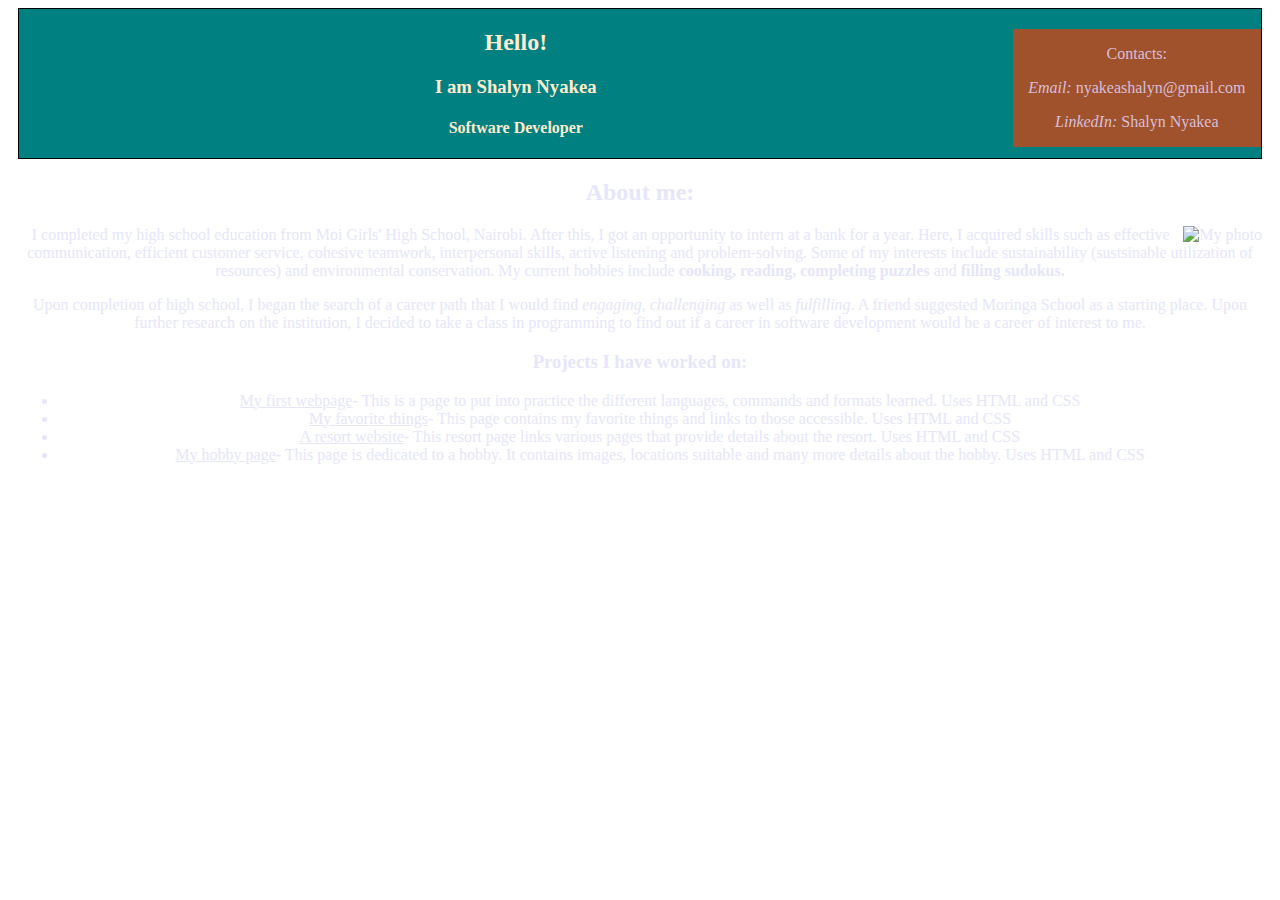
==== index.html @ 5b4e994f "change name to index.html" ====
<!DOCTYPE html>
<html lang="en">

<head>
    <meta charset="UTF-8">
    <meta http-equiv="X-UA-Compatible" content="IE=edge">
    <meta name="viewport" content="width=device-width, initial-scale=1.0">
    <title>Shalyn's Portfolio</title>
    <link rel="stylesheet" href="css/styles.css">
</head>

<body>
    <div class="container-fluid">
        <div class="test-box">
            <div class="intro">
                <div class="sidebar">
                    <p>Contacts:</p>
                    <p><em>Email:</em> nyakeashalyn@gmail.com</p>
                    <p><em>LinkedIn:</em> Shalyn Nyakea</p>
                </div>
                <h2>Hello!</h2>
                <h3>I am Shalyn Nyakea</h3>
                <h4>Software Developer</h4>
                

            </div>

        </div>

        <h2>About me:</h2>
        <img src="/home/shalyn/Documents/my-portfolio/images/portfolio2.jpg" alt="My photo">
        <p>I completed my high school education from Moi Girls' High School, Nairobi. After this, I got an
            opportunity to intern at a bank for a year. Here, I acquired skills such as effective communication,
            efficient customer service, cohesive teamwork, interpersonal skills, active listening and
            problem-solving. Some of my interests include sustainability (sustsinable utilization of resources) and
            environmental conservation. My current hobbies include <strong>cooking, reading, completing puzzles</strong> and <strong>filling
                sudokus.</strong></p>
        <p>Upon completion of high school, I began the search of a career path that I would find <em>engaging,
            challenging</em>  as well as <em>fulfilling</em>. A friend suggested Moringa School as a starting place. Upon further
            research on the institution, I decided to take a class in programming to find out if a career in
            software development would be a career of interest to me.</p>
        <h3>Projects I have worked on:</h3>
        <ul>
            <li><a href="https://github.com/Nyakea/my-first-webpage">My first webpage</a>- This is a page to put into practice the different languages, commands and formats learned. Uses HTML and CSS</li>
            <li><a href="https://github.com/Nyakea/my-first-webpage">My favorite things</a>- This page contains my favorite things and links to those accessible. Uses HTML and CSS</li>
            <li><a href="https://github.com/Nyakea/Resort-website">A resort website</a>- This resort page links various pages that provide details about the resort. Uses HTML and CSS</li>
            <li><a href="https://github.com/Nyakea/Hobby-page">My hobby page</a>- This page is dedicated to a hobby. It contains images, locations suitable and many more details about the hobby. Uses HTML and CSS</li>

        </ul>

    </div>

</body>

</html>
---- css/styles.css ----
.container-fluid{
    padding-right: 10px;
    padding-left: 10px;
    margin-right: auto;
    margin-left: auto;
    text-align: center;
}
.test-box{
    border: 1px solid black;
    background-color: teal;
    
}
.intro{
    background-repeat: no-repeat;
    background-size: cover;
    color: blanchedalmond;
}
img{
    float: right;
}
body{
    text-align: left;
    background-image: url(/home/shalyn/Documents/my-portfolio/images/background6.jpeg);  
    background-repeat: no-repeat;  
    background-size: cover;
    color: lavender;
}
.sidebar{
    width: 20%;
    float: right;
    background-color: sienna;
    color: thistle;
    
}.container-fluid a{
    color: lavender;
}
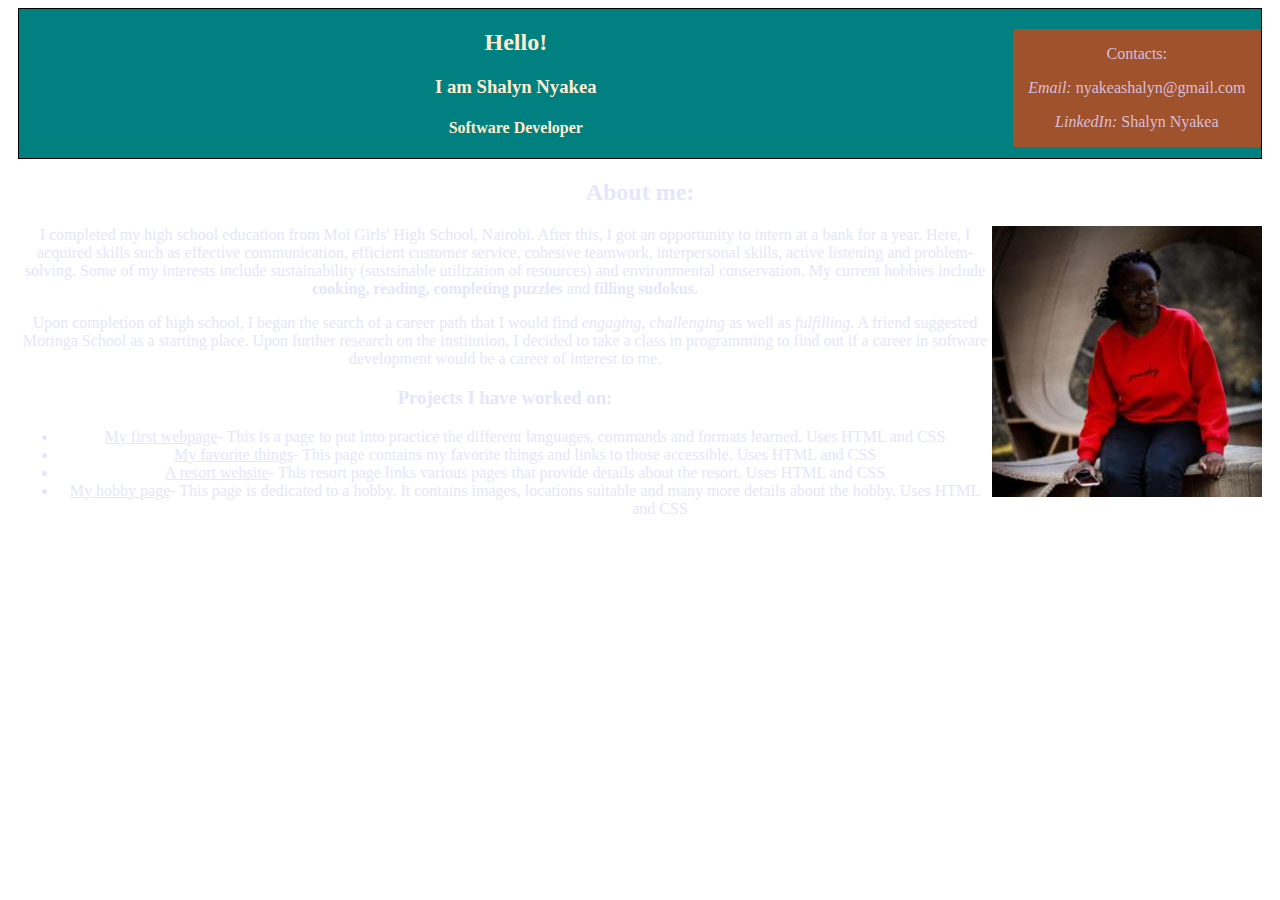
==== commit e7d8bcd8: "correct typo" ====
--- a/index.html
+++ b/index.html
@@ -28,7 +28,7 @@
         </div>
 
         <h2>About me:</h2>
-        <img src="/home/shalyn/Documents/my-portfolio/images/portfolio2.jpg" alt="My photo">
+        <img src="images/portfolio2.jpg" alt="My photo">
         <p>I completed my high school education from Moi Girls' High School, Nairobi. After this, I got an
             opportunity to intern at a bank for a year. Here, I acquired skills such as effective communication,
             efficient customer service, cohesive teamwork, interpersonal skills, active listening and
